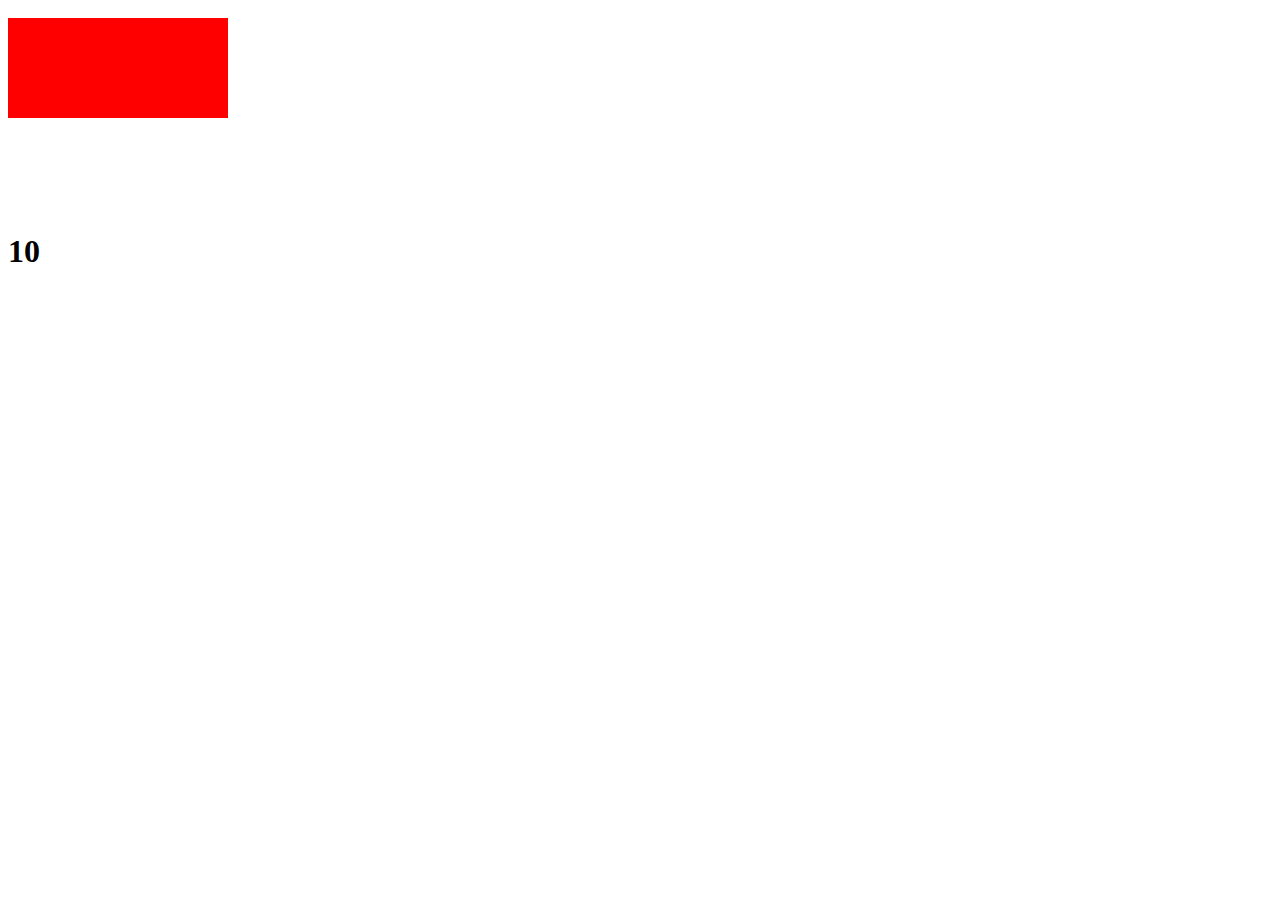
==== page_js/tp2_js.html @ d733b77d "up bouger carrer ça marche pas" ====
<!doctype html>
<html lang="fr">
    <head>
        <meta charset="utf-8">
        <title>Titre de la page</title>
    </head>
        <body>
            <canvas id="myCanvas" width="500" height="200"></canvas>
        </body>
</html>
<script type="text/javascript">

    window.addEventListener('load', (event) => {
        let chrono = document.createElement("h1");
        let time = 10;
        chrono.innerHTML = time;

        let nIntervId;
        
        function changeChrono() {
            nIntervId = setInterval(flashChrono, 1000);
        }

        function flashChrono() {
            time = time - 1;
            if(time > -1){
                chrono.innerHTML = time;
            }else{
                chrono.innerHTML = "temps écoulé";
                stopChrono();
            }
        }
 
        function stopChrono() {
            clearInterval(nIntervId);
            console.log("chrono arrêté");
        }

        changeChrono();
        document.body.appendChild(chrono);

    /* ------------------------------------exercice 2------------------------------------------- */

        let canvas = document.getElementById('myCanvas');
        let ctx = canvas.getContext('2d');
        let intervalSquare;
        
        function mouveSquare() {
            intervalSquare = setInterval(flashSquare, 50);
        }

        let mvment = 0;
        
        function flashSquare() {
            ctx.clearRect(0,0,500,200);
            ctx.rect(mvment, 10, 100, 100);
            ctx.fillStyle = "red";
            ctx.fill();
            mvment = mvment + 10;
            if(mvment >= (500-100)){
                stopSquare();
            }
        }
 
        function stopSquare() {
            clearInterval(intervalSquare);
            console.log("dessin stop");
        }

        mouveSquare();
    });
    
</script>
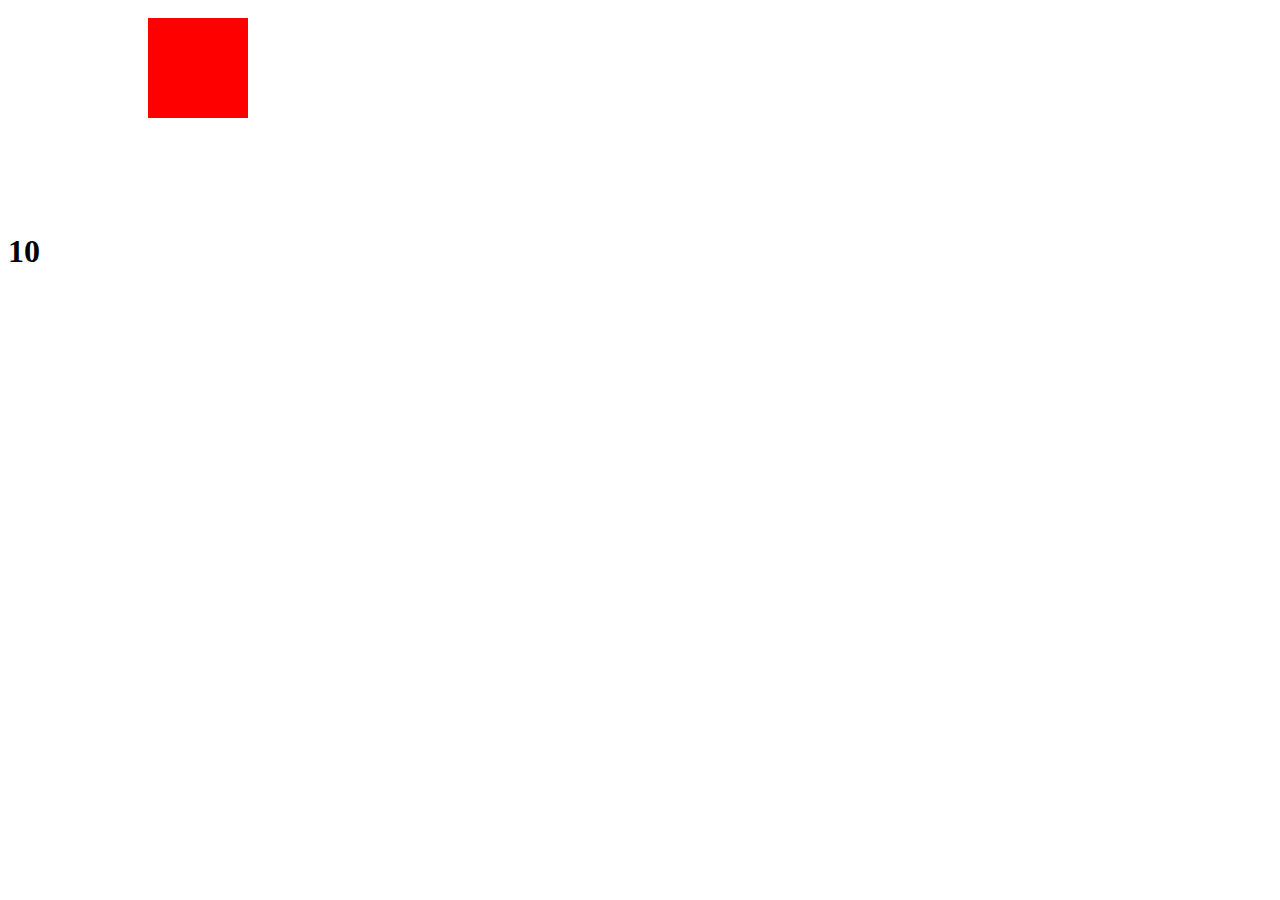
==== commit ac22085f: "un carré qui rebondit !!!" ====
--- a/page_js/tp2_js.html
+++ b/page_js/tp2_js.html
@@ -43,31 +43,46 @@
 
         let canvas = document.getElementById('myCanvas');
         let ctx = canvas.getContext('2d');
+        ctx.fillStyle = "red";
         let intervalSquare;
         
-        function mouveSquare() {
-            intervalSquare = setInterval(flashSquare, 50);
+        function mouveSquare_to_right() {
+            intervalSquare = setInterval(to_right_Square, 50);
+        }
+        function mouveSquare_to_left() {
+            intervalSquare = setInterval(to_left_Square, 50);
         }
 
         let mvment = 0;
         
-        function flashSquare() {
-            ctx.clearRect(0,0,500,200);
-            ctx.rect(mvment, 10, 100, 100);
-            ctx.fillStyle = "red";
-            ctx.fill();
+        function to_right_Square() {
+            ctx.clearRect(10,10,mvment+100,mvment+100);
+            ctx.fillRect(10+mvment, 10, 100, 100);
             mvment = mvment + 10;
             if(mvment >= (500-100)){
-                stopSquare();
+                stopSquare_r();
+            }
+        }
+
+        function to_left_Square() {
+            ctx.clearRect(10,10,mvment+100,mvment+100);
+            ctx.fillRect(mvment - 10, 10, 100, 100);
+            mvment = mvment - 10;
+            if(mvment <= (10)){
+                stopSquare_l();
             }
         }
  
-        function stopSquare() {
+        function stopSquare_r() {
             clearInterval(intervalSquare);
-            console.log("dessin stop");
+            mouveSquare_to_left();
+        }
+        function stopSquare_l() {
+            clearInterval(intervalSquare);
+            mouveSquare_to_right();
         }
 
-        mouveSquare();
+        mouveSquare_to_right();
     });
     
 </script>
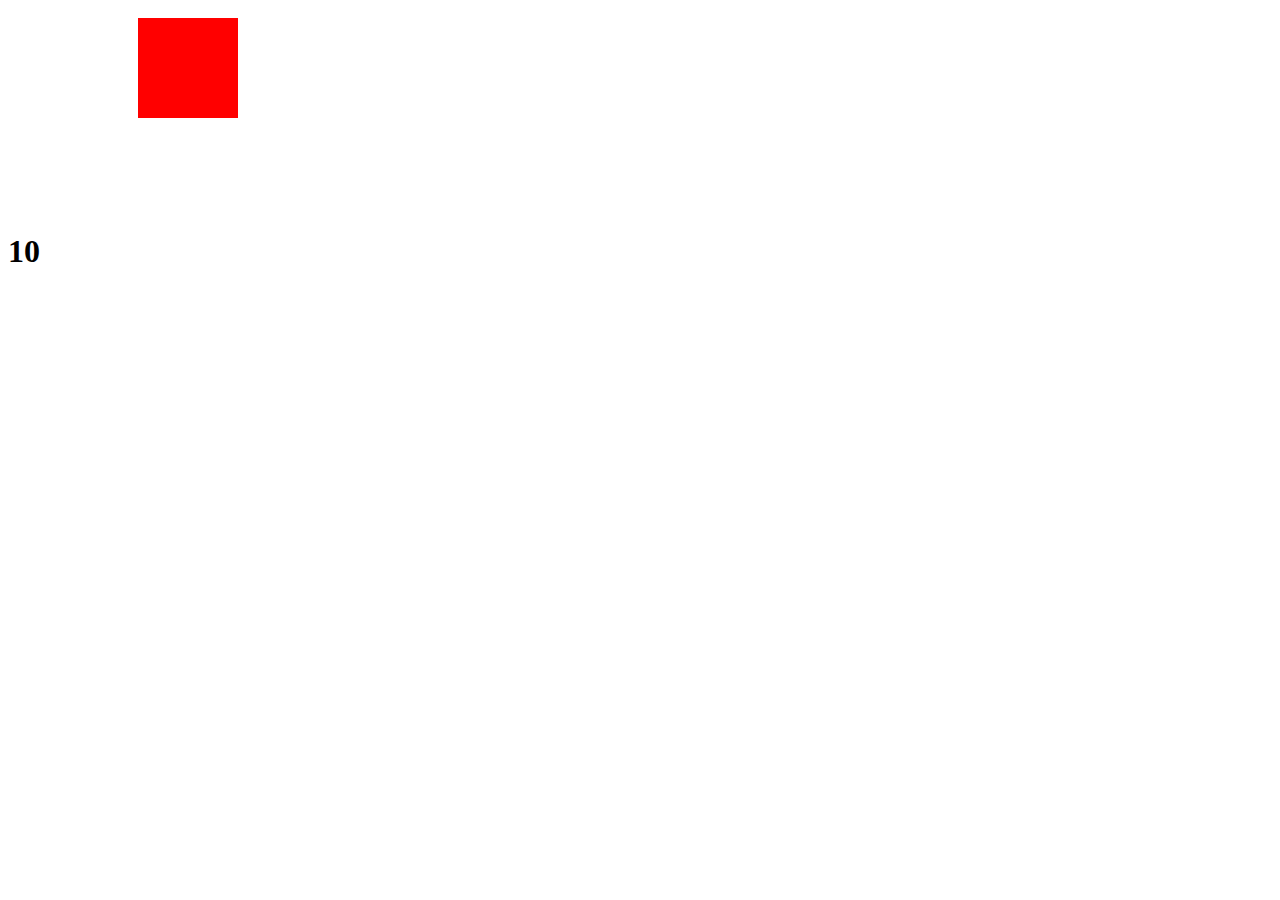
==== commit 10aad76b: "deux carrés qui rebondissent !!!" ====
--- a/page_js/tp2_js.html
+++ b/page_js/tp2_js.html
@@ -6,6 +6,7 @@
     </head>
         <body>
             <canvas id="myCanvas" width="500" height="200"></canvas>
+            <canvas id="myCanvas2" width="500" height="200"></canvas>
         </body>
 </html>
 <script type="text/javascript">
@@ -23,6 +24,7 @@
 
         function flashChrono() {
             time = time - 1;
+            if(time == 8){mouveSquare_to_right2();}
             if(time > -1){
                 chrono.innerHTML = time;
             }else{
@@ -83,6 +85,49 @@
         }
 
         mouveSquare_to_right();
+
+        /* ------------------------------------exercice 3------------------------------------------- */
+
+        let canvas2 = document.getElementById('myCanvas2');
+        let ctx2 = canvas2.getContext('2d');
+        ctx2.fillStyle = "red";
+        let intervalSquare2;
+        
+        function mouveSquare_to_right2() {
+            intervalSquare2 = setInterval(to_right_Square2, 50);
+        }
+        function mouveSquare_to_left2() {
+            intervalSquare2 = setInterval(to_left_Square2, 50);
+        }
+
+        let mvment2 = 0;
+        
+        function to_right_Square2() {
+            ctx2.clearRect(10,10,mvment2+100,mvment2+100);
+            ctx2.fillRect(10+mvment2, 10, 100, 100);
+            mvment2 = mvment2 + 10;
+            if(mvment2 >= (500-100)){
+                stopSquare_r2();
+            }
+        }
+
+        function to_left_Square2() {
+            ctx2.clearRect(10,10,mvment2+100,mvment2+100);
+            ctx2.fillRect(mvment2 - 10, 10, 100, 100);
+            mvment2 = mvment2 - 10;
+            if(mvment2 <= (10)){
+                stopSquare_l2();
+            }
+        }
+ 
+        function stopSquare_r2() {
+            clearInterval(intervalSquare2);
+            mouveSquare_to_left2();
+        }
+        function stopSquare_l2() {
+            clearInterval(intervalSquare2);
+            mouveSquare_to_right2();
+        }
     });
     
 </script>
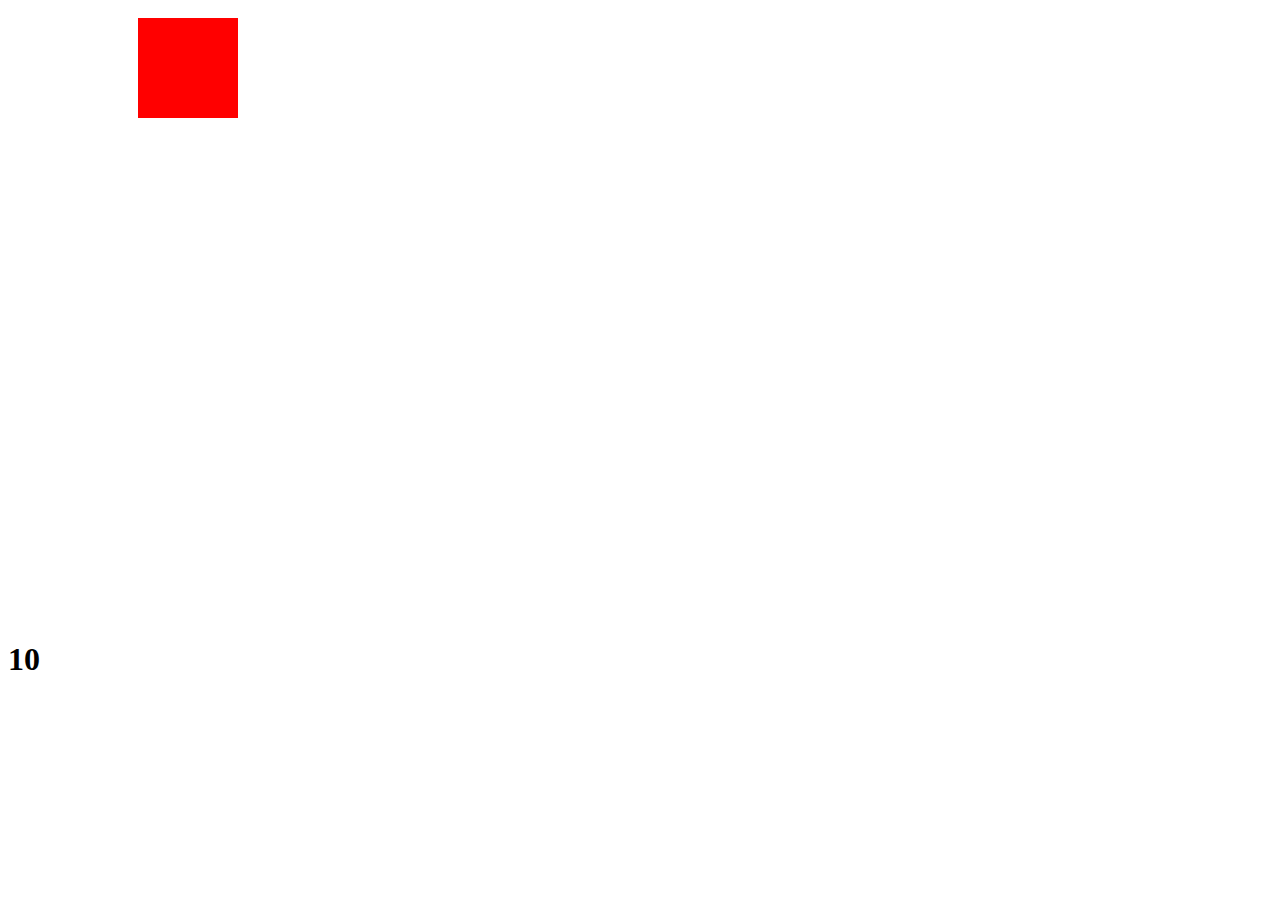
==== commit e766da40: "deux carrés qui rebondissent !!!" ====
--- a/page_js/tp2_js.html
+++ b/page_js/tp2_js.html
@@ -6,7 +6,10 @@
     </head>
         <body>
             <canvas id="myCanvas" width="500" height="200"></canvas>
+        </br>
             <canvas id="myCanvas2" width="500" height="200"></canvas>
+        </br>
+            <canvas id="myCanvas3" width="500" height="200"></canvas>
         </body>
 </html>
 <script type="text/javascript">
@@ -24,7 +27,6 @@
 
         function flashChrono() {
             time = time - 1;
-            if(time == 8){mouveSquare_to_right2();}
             if(time > -1){
                 chrono.innerHTML = time;
             }else{
@@ -128,6 +130,63 @@
             clearInterval(intervalSquare2);
             mouveSquare_to_right2();
         }
+
+        /* ------------------------------------creation d'un compteur "TimerSecondes" pour lancer les carrés avec du délais------------------------------------------- */
+
+        let timerSecondes = 0;
+        let interTimer;
+
+        function flashTimer() {
+            timerSecondes ++;
+            if(timerSecondes == 2){mouveSquare_to_right2();}
+
+            if(timerSecondes == 1){bougeTonCube();}
+            if(timerSecondes == 2){bougeTonCube();}
+            if(timerSecondes == 3){bougeTonCube();}
+
+            if(timerSecondes > 10){
+                stopTimer();
+            }
+        }
+ 
+        function stopTimer() {
+            clearInterval(interTimer);
+            console.log("timer arrêté");
+        }
+
+        interTimer = setInterval(flashTimer, 1000);
+
+        /* ------------------------------------exercice 4------------------------------------------- */
+
+        
+        function bougeTonCube() {
+            let canvas3 = document.getElementById('myCanvas3');
+            let ctx3 = canvas3.getContext('2d');
+            ctx3.fillStyle = "red";
+            let intervalSquare3;
+
+            function mouveSquare_to_right3() {
+                intervalSquare3 = setInterval(to_right_Square3, 50);
+            }
+
+            let mvment3 = 0;
+            
+            function to_right_Square3() {
+                ctx3.clearRect(mvment3,10,mvment3+100,mvment3+100);
+                ctx3.fillRect(10+mvment3, 10, 100, 100);
+                mvment3 = mvment3 + 10;
+                if(mvment3 >= (500)){
+                    stopSquare3();
+                }
+            }
+
+            function stopSquare3() {
+                ctx3.clearRect(10,10,mvment3+100,mvment3+100);
+                clearInterval(intervalSquare3);
+            }
+
+            mouveSquare_to_right3();
+        }
     });
     
 </script>
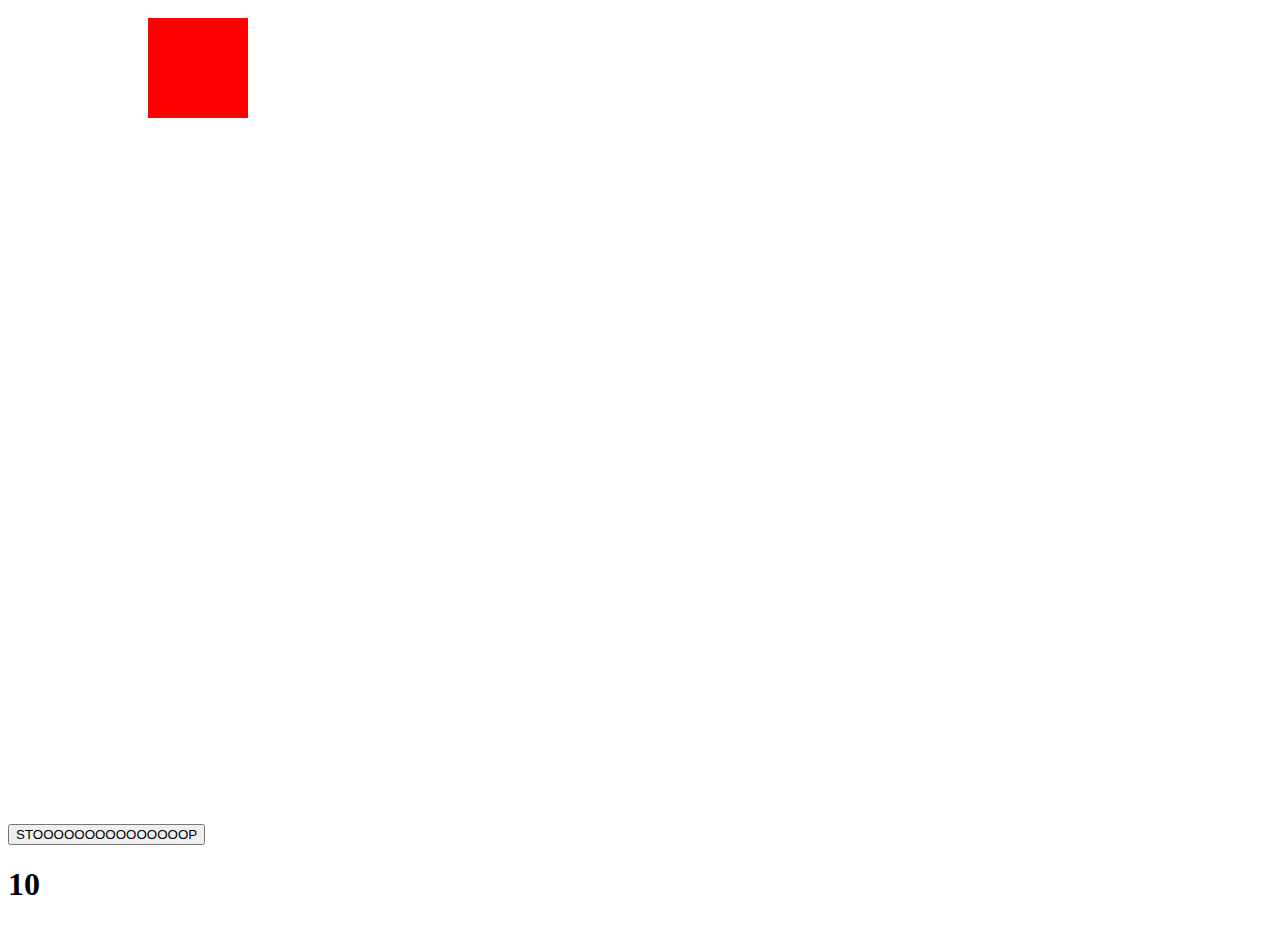
==== commit 3acabf08: "bouge ton cube !" ====
--- a/page_js/tp2_js.html
+++ b/page_js/tp2_js.html
@@ -10,6 +10,10 @@
             <canvas id="myCanvas2" width="500" height="200"></canvas>
         </br>
             <canvas id="myCanvas3" width="500" height="200"></canvas>
+        </br>
+            <canvas id="myCanvas4" width="500" height="200"></canvas>
+        </br>
+            <button id="bouton">STOOOOOOOOOOOOOOOP</button>
         </body>
 </html>
 <script type="text/javascript">
@@ -140,11 +144,13 @@
             timerSecondes ++;
             if(timerSecondes == 2){mouveSquare_to_right2();}
 
-            if(timerSecondes == 1){bougeTonCube();}
-            if(timerSecondes == 2){bougeTonCube();}
-            if(timerSecondes == 3){bougeTonCube();}
-
-            if(timerSecondes > 10){
+            if(timerSecondes == 4){bougeTonCube();}
+            if(timerSecondes == 5){bougeTonCube();}
+            if(timerSecondes == 6){bougeTonCube();}
+
+            if(timerSecondes >= 4 && timerSecondes < 14){jbougeMesCubes();}
+
+            if(timerSecondes > 20){
                 stopTimer();
             }
         }
@@ -156,6 +162,12 @@
 
         interTimer = setInterval(flashTimer, 1000);
 
+        /* ------------------------------------bouton stoooooop------------------------------------------- */
+        document.getElementById("bouton").onclick = function stopTonCube(){
+            console.log("stoooooooooooooop");
+            clearInterval(intervalSquare);
+            clearInterval(intervalSquare2);
+        }
         /* ------------------------------------exercice 4------------------------------------------- */
 
         
@@ -172,7 +184,7 @@
             let mvment3 = 0;
             
             function to_right_Square3() {
-                ctx3.clearRect(mvment3,10,mvment3+100,mvment3+100);
+                ctx3.clearRect(mvment3,0,100,mvment3+100);
                 ctx3.fillRect(10+mvment3, 10, 100, 100);
                 mvment3 = mvment3 + 10;
                 if(mvment3 >= (500)){
@@ -181,8 +193,39 @@
             }
 
             function stopSquare3() {
-                ctx3.clearRect(10,10,mvment3+100,mvment3+100);
                 clearInterval(intervalSquare3);
+                //console.log("J'arrête de bouger mon cube")
+            }
+
+            mouveSquare_to_right3();
+        }
+
+        /* ------------------------------------exercice 5------------------------------------------- */
+
+        function jbougeMesCubes() {
+            let canvas3 = document.getElementById('myCanvas4');
+            let ctx3 = canvas3.getContext('2d');
+            ctx3.fillStyle = "red";
+            let intervalSquare3;
+
+            function mouveSquare_to_right3() {
+                intervalSquare3 = setInterval(to_right_Square3, 50);
+            }
+
+            let mvment3 = 0;
+            
+            function to_right_Square3() {
+                ctx3.clearRect(mvment3,0,100,mvment3+100);
+                ctx3.fillRect(10+mvment3, 10, 100, 100);
+                mvment3 = mvment3 + 10;
+                if(mvment3 >= (500)){
+                    stopSquare3();
+                }
+            }
+
+            function stopSquare3() {
+                clearInterval(intervalSquare3);
+                //console.log("J'arrête de bouger mon cube")
             }
 
             mouveSquare_to_right3();
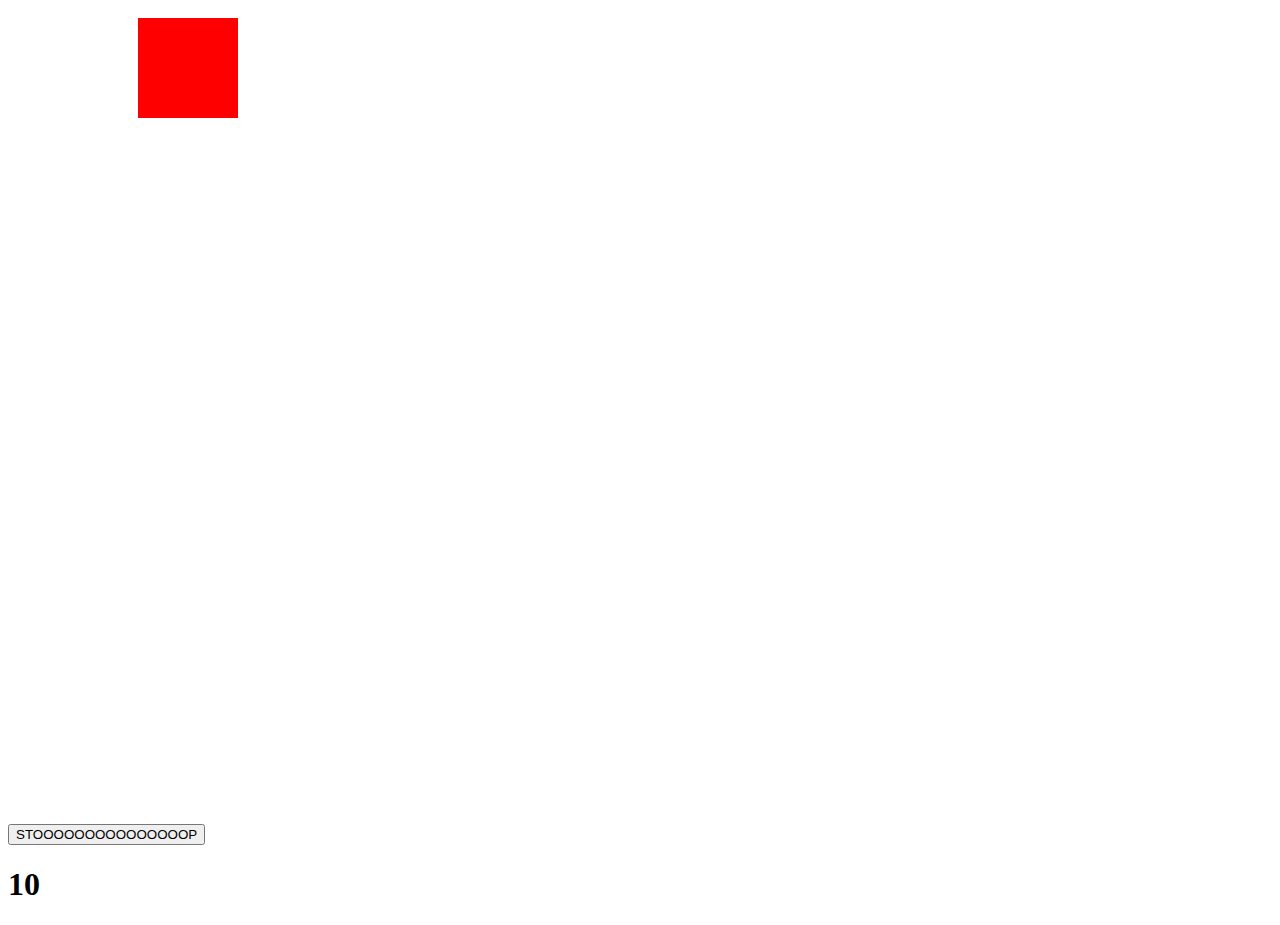
==== commit bea9f826: "plus de couleurs !" ====
--- a/page_js/tp2_js.html
+++ b/page_js/tp2_js.html
@@ -52,6 +52,7 @@
         let canvas = document.getElementById('myCanvas');
         let ctx = canvas.getContext('2d');
         ctx.fillStyle = "red";
+
         let intervalSquare;
         
         function mouveSquare_to_right() {
@@ -83,10 +84,12 @@
  
         function stopSquare_r() {
             clearInterval(intervalSquare);
+            changerCouleur(ctx);
             mouveSquare_to_left();
         }
         function stopSquare_l() {
             clearInterval(intervalSquare);
+            changerCouleur(ctx);
             mouveSquare_to_right();
         }
 
@@ -96,7 +99,7 @@
 
         let canvas2 = document.getElementById('myCanvas2');
         let ctx2 = canvas2.getContext('2d');
-        ctx2.fillStyle = "red";
+        ctx2.fillStyle = "green";
         let intervalSquare2;
         
         function mouveSquare_to_right2() {
@@ -128,10 +131,12 @@
  
         function stopSquare_r2() {
             clearInterval(intervalSquare2);
+            changerCouleur(ctx2);
             mouveSquare_to_left2();
         }
         function stopSquare_l2() {
             clearInterval(intervalSquare2);
+            changerCouleur(ctx2);
             mouveSquare_to_right2();
         }
 
@@ -162,19 +167,29 @@
 
         interTimer = setInterval(flashTimer, 1000);
 
-        /* ------------------------------------bouton stoooooop------------------------------------------- */
+        /* ------------------------------------truc en plus------------------------------------------- */
         document.getElementById("bouton").onclick = function stopTonCube(){
             console.log("stoooooooooooooop");
             clearInterval(intervalSquare);
             clearInterval(intervalSquare2);
         }
+
+        function getRandomInt(max) {
+            return Math.floor(Math.random() * Math.floor(max));
+        }
+
+        let couleurs = ['black', 'red', 'yellow', 'blue', 'green', 'orange', 'pink', 'gray'];
+
+        function changerCouleur(le_ctx){
+            le_ctx.fillStyle = couleurs[getRandomInt(7)];
+        }
         /* ------------------------------------exercice 4------------------------------------------- */
 
         
         function bougeTonCube() {
             let canvas3 = document.getElementById('myCanvas3');
             let ctx3 = canvas3.getContext('2d');
-            ctx3.fillStyle = "red";
+            changerCouleur(ctx3);
             let intervalSquare3;
 
             function mouveSquare_to_right3() {
@@ -205,7 +220,7 @@
         function jbougeMesCubes() {
             let canvas3 = document.getElementById('myCanvas4');
             let ctx3 = canvas3.getContext('2d');
-            ctx3.fillStyle = "red";
+            changerCouleur(ctx3);
             let intervalSquare3;
 
             function mouveSquare_to_right3() {
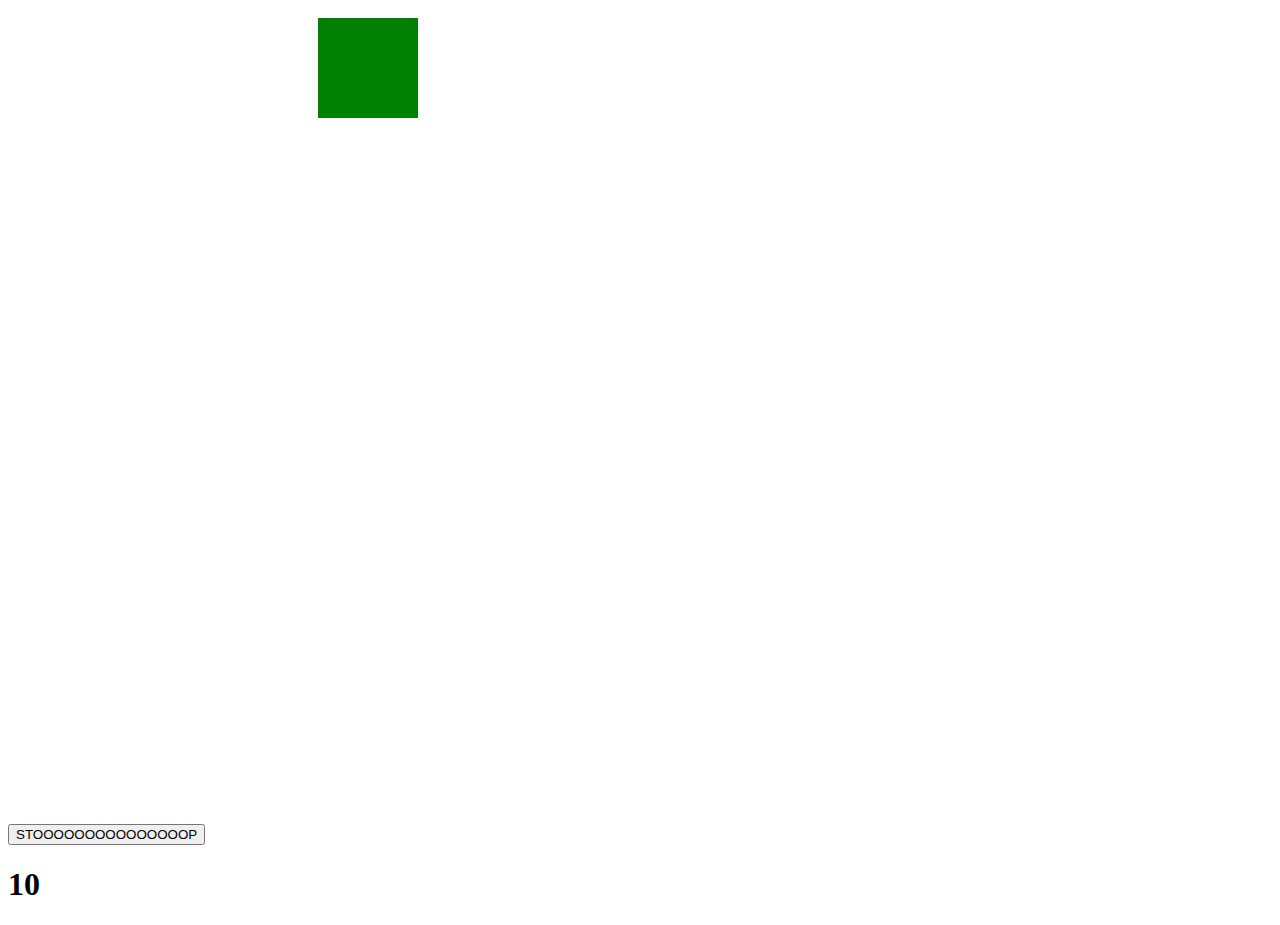
==== commit 39f565e4: "plus de couleurs !" ====
--- a/page_js/tp2_js.html
+++ b/page_js/tp2_js.html
@@ -67,17 +67,17 @@
         function to_right_Square() {
             ctx.clearRect(10,10,mvment+100,mvment+100);
             ctx.fillRect(10+mvment, 10, 100, 100);
-            mvment = mvment + 10;
+            mvment = mvment + 40;
             if(mvment >= (500-100)){
                 stopSquare_r();
             }
         }
 
         function to_left_Square() {
-            ctx.clearRect(10,10,mvment+100,mvment+100);
-            ctx.fillRect(mvment - 10, 10, 100, 100);
-            mvment = mvment - 10;
-            if(mvment <= (10)){
+            ctx.clearRect(10,10,mvment+200,mvment+200);
+            ctx.fillRect(mvment-10, 10, 100, 100);
+            mvment = mvment - 40;
+            if(mvment == 0){
                 stopSquare_l();
             }
         }
@@ -178,10 +178,10 @@
             return Math.floor(Math.random() * Math.floor(max));
         }
 
-        let couleurs = ['black', 'red', 'yellow', 'blue', 'green', 'orange', 'pink', 'gray'];
+        let couleurs = ['black', 'red', 'yellow', 'blue', 'green', 'orange', 'pink', 'gray', 'aliceblue' , 'hotpink', 'lavender' , 'aqua', 'blueviolet', 'chocolate', 'chartreuse', 'cornflowerblue', 'crimson', 'darkblue', 'darkgoldenrod', 'darkgray' ,'deeppink', 'deepskyblue', 'dodgerblue'];
 
         function changerCouleur(le_ctx){
-            le_ctx.fillStyle = couleurs[getRandomInt(7)];
+            le_ctx.fillStyle = couleurs[getRandomInt(couleurs.length)];
         }
         /* ------------------------------------exercice 4------------------------------------------- */
 
